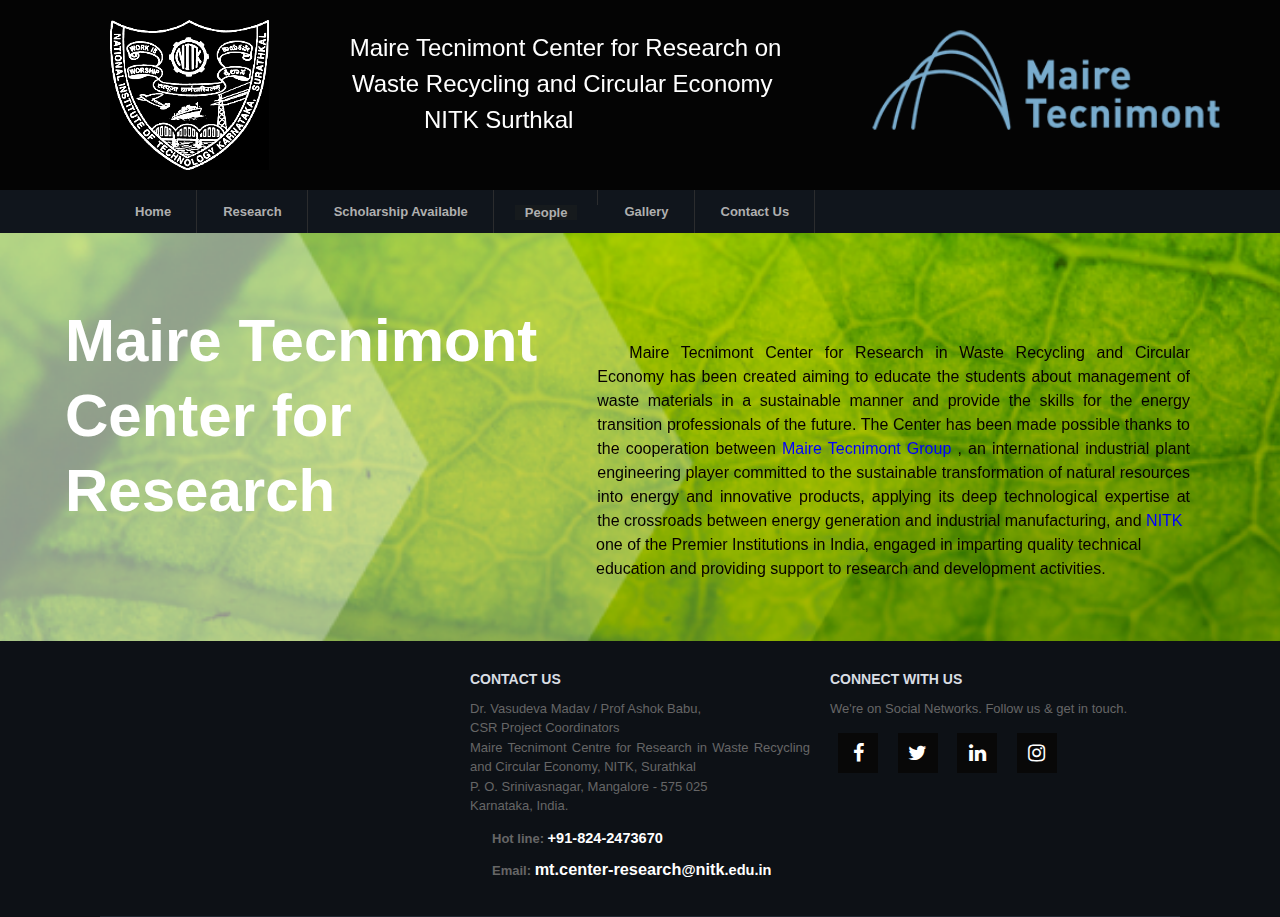
==== index.html @ cd12fcdf "first commit" ====
<!DOCTYPE html PUBLIC "-//W3C//DTD XHTML 1.0 Transitional//EN" "http://www.w3.org/TR/xhtml1/DTD/xhtml1-transitional.dtd">
<html xmlns="http://www.w3.org/1999/xhtml" xml:lang="en" lang="en" dir="ltr">
  <head>
    <!-- META FOR IOS & HANDHELD -->
    <meta name="viewport" content="width=device-width, initial-scale=1.0, maximum-scale=1.0, user-scalable=no"/>
    <meta name="HandheldFriendly" content="true" />
    <meta name="apple-touch-fullscreen" content="YES" />
    <meta http-equiv="Content-Type" content="text/html; charset=utf-8" />
<link rel="canonical" href="/content/contact-us-0" />
<link rel="shortlink" href="/node/943" />
<link href="./css/base.css" rel="stylesheet" type="text/css" media="screen"/>
<link rel="shortcut icon" href="./image/fav-icon.png" type="image/png" />
<link href="./css/menu.css" rel="stylesheet" type="text/css" media="screen"/>
<link href="css/bases.css" type="text/css" rel="stylesheet" media="all"/>
<link href="./css/social.css" type="text/css" rel="stylesheet"/>
<link href="./css/dropdown.css" type="text/css" rel="stylesheet"/>
<meta name="viewport" content="width=device-width, initial-scale=1">
<link rel="stylesheet" href="https://cdnjs.cloudflare.com/ajax/libs/font-awesome/4.7.0/css/font-awesome.min.css">

    <title>Home </title>

    
    <style type="text/css" media="all">
@import url(base.css);
@import url(bases.css);
@import url(comment.css);
@import url(field.css);
@import url(colorbox.css);
@import url(ctools.css);
@import url(modal.css);
@import url(modal-forms.css);
@import url(tagclouds.css);
@import url(custom-search.css);
@import url(views.css);
@import url(quicktabs.css);
@import url(space.css);
</style>

<style type="text/css" media="all">

@import url("./css/superfish.css");
@import url("./css/space");
</style>
<style type="text/css" media="all">
@import url("./css/messages.css");
@import url("./css/element.css");
@import url("./css/form.css");
@import url("./css/page.css");
@import url("./css/article.css");
@import url("./comment.css");
@import url("./css/forum.css");
@import url("./css/field.css");
@import url("./css/blocks.css");
@import url("./css/font.css");
@import url("./css/typo.css");


</style>
<style type="text/css" media="only screen">
@import url("./css/responsive.css");
</style>
<style type="text/css" media="print">
@import url("./css/print.css");
</style>
<style type="text/css" media="only screen and (min-width: 959px) and (max-width: 1049px)">
@import url("./css/tablet.css");
</style>
<style type="text/css" media="only screen and (min-width: 720px) and (max-width: 959px)">
@import url("./css/vertical.css");
</style>
<style type="text/css" media="only screen and (max-width:719px)">
@import url("./css/mobile.css");
</style>
<style type="text/css" media="only screen and (max-width:479px)">
@import url("./css/vertical.css");
</style>
<style type="text/css" media="all">
@import url("./css/style-university.css");
</style>


<style type="text/css" media="all">
@import url("./css/grid.css");
</style>
<style>
body {
 background-image: url('./image/back.png');
  background-repeat: no-repeat;
   background-attachment: fixed;
  background-size: cover;
 background-position: 50% 50%;
   height:100vh;
   width:100vw;
   backdrop-filter: none;
   backdrop-filter: brightness(100%);
   backdrop-filter: contrast(100%);
  
}
.fa {
  padding: 10px;
  font-size: 30px;
  width: 50px;
  text-align: center;
  text-decoration: none;
  margin: 15px 8px;
}
.fa:hover {
    opacity: 0.7;
}
html,
body {
  height: 100%;
  width: 100%;
}

p {
  margin: 0;
  text-indent: 3ch;
}

#hp  {
float: right;
 position: absolute;
  top: 30px;
  right: 100px;    
repeat-x;
 margin: 0 0 0 10px;
}
#ha  {
float: right;
 position: absolute;
  top:150px;
  right: 80px;    
repeat-x;
 margin: 0 0 0 15px;
}
#hi  {
float: right;
 position: absolute;
  top:30px;
  right: -50px;    
repeat-x;
 margin: 0 0 0 15px;
}
.fa-instagram {
  background: ##080808;
  color: white;
}
.fa-facebook {
  background: #080808;
  color: white;
}
.fa-twitter {
  background: #080808;
  color: white;
}
.fa-linkedin {
  background: #080808;
  color: white;
}
#hd  {
float: left;
 position: relative;
  top:10px;
  left: -60px;    
repeat-x;
 margin: 0 0 0 15px;
 color:white;
}
img {
  filter: brightness(1.75);
}
.content .b-animate-2 {
    animation: 1.5s 0.4s fadeInLeft both;
p.big {
  line-height: 2.0;
}




</style>

  </head>

  <body  class="html not-front not-logged-in one-sidebar sidebar-second page-node page-node- page-node-943 node-type-webform tb-university fixed-grid grid-24-based bf-a fs-medium tb-metroz">
    <div id="5skip-link"><a href="#main-content" class="element-invisible element-focusable">Skip to main content</a></div>
        
<div id="page" class="page-default">
  <a name="Top" id="Top"></a>

  <!-- HEADER -->
  <div id="header-wrapper" class="wrapper">
    <div class="container grid-24">
      <div class="grid-inner clearfix">
        <div id="header" class="clearfix">
            <a href="index.html" title="Home" id="logo">
               <img src="./image/nitk.png" alt="Home" height="150px">
			   <p style="color:white; width: 70%; height: 100px; float: center;"
			   id="hp"><font size="5">Maire Tecnimont Center for Research on <br/>&ensp;&ensp;Waste Recycling and Circular Economy<br/>&emsp;&emsp;&emsp;&emsp;NITK Surthkal</font></p>
			   <img src="./image/logoo.png" alt="Home" height="100px" id="hi">
            </a>
         </div>
      </div>
    </div>
  </div>

      <!-- MAIN NAV -->    
    <div id="menu-bar-wrapper" class="wrapper">
      <a class="tb-main-menu-button responsive-menu-button" href="javascript:void(0);" title="Navigation Icon">Navigation</a>
		<div class="container grid-24">
			<div class="grid-inner clearfix">
				<div class="region region-menu-bar">
					<div id="block-superfish-1" class="block block-superfish">
						<div class="block-inner clearfix">
							<h2 class="block-title element-invisible">Main Menu</h2> 
							<div class="block-content clearfix">
								<ul id="superfish-1" class="menu sf-menu sf-main-menu sf-horizontal sf-style-university sf-total-items-16 sf-parent-items-3 sf-single-items-13 superfish-processed sf-js-enabled">
								<li id="menu-239-1" class="first sf-depth-1 sf-no-children">
								<a href="./index.html" title="Home" class="sf-depth-1">Home</a></li><li id="menu-988-1" class="middle sf-depth-1 sf-total-children-3 sf-parent-children-0 sf-single-children-3 menuparent">
								<a href="./research.html" title="Research" id="programmes" class="sf-depth-1 menuparent sf-with-ul">Research</a>
								</li><li id="menu-989-1" class="middle sf-depth-1 sf-total-children-3 sf-parent-children-0 sf-single-children-3 menuparent">
								<a href="./Scholarship.html" title="Scholarship" id="courses" class="sf-depth-1 menuparent sf-with-ul">Scholarship Available</a>
								</li><li id="menu-994-1" class="middle sf-depth-1 sf-no-children">
								<div class="dropdown">
								<button class="dropbtn">People</button>
								<div class="dropdown-content">
								<a href="./people.html">Academic Staff</a>
								<a href="./scholar.html">Research Scholar </a>
								</div>
								</div>
								<li id="menu-1106-1" title="Gallery" class="middle sf-depth-1 sf-no-children"><a href="./gallery.html" class="sf-depth-1">Gallery</a></li>
								<li id="menu-995-1" title="Contact" class="middle sf-depth-1 sf-no-children">
								<a href="./contact-us-0.html" class="sf-depth-1">Contact Us</a></li></ul>    </div>
							</div>
						</div>
					</div>
				</div>
			</div>
		</div>
    <!-- /#MAIN NAV -->
  
    
    
  
  <div id="main-wrapper" class="wrapper">
						
				    <div class="container grid-24 clearfix">
      <div class="group-cols-2 group-24 grid grid-24">
                <!-- MAIN CONTENT -->
			<div id="main-content" class="grid grid-18 section">
				<div class="grid-inner clearfix">
                     <div class="region region-content">
						<div id="block-system-main" class="block-system">
							<div class="block-inner clearfix">	
								<div class="block-content clearfix">
									<div id="article-943" class="article node node-webform node-promoted node-lang-en node-odd node-full  clearfix">
  
      <div>
	  <div class="bg-image"></div>
                   
				   <div class="container">
  
  <div class="content">
    <font size="5"><h1 style="text-align:justify; " id="hd" >Maire Tecnimont <br/>Center for<br/> Research</h1></font>
    <font size="3"><p style="text-align:justify; color: #060000;" class="big"><br/><br/>&emsp;&emsp;Maire Tecnimont Center for Research in Waste Recycling and
	Circular Economy has been created aiming to educate the students about management of waste materials in a sustainable manner and provide the 
	skills for the energy transition professionals of the future. The Center has been made possible thanks to the cooperation between 
	<a href="https://www.mairetecnimont.com/en/home"style="color:blue;">Maire Tecnimont Group</a> 
	, an international industrial plant engineering player committed to the sustainable 
	transformation of natural resources into energy and innovative products, applying its deep
	technological expertise at the crossroads between energy generation and industrial manufacturing,
	and <a href="https://www.nitk.ac.in"style="color:blue;">NITK </a> </p><p style=" text-indent:45%; color: #060000;">
	one of the Premier Institutions in India, engaged in imparting quality technical 
	</p><p style=" text-indent:45%; color: #060000;">education and providing support to research and development activities.</p></font>
  </div>
</div>
	  
	  
	  
	 
	  
  
  
  </div>
    </div>
  </div>
</div>
  </div>
              
                          </div>
          </div>
        <!-- /#MAIN CONTENT -->
                                <!-- SIDEBAR SECOND -->
        <div id="sidebar-second-wrapper" class="sidebar tb-main-box grid grid-6 grid-last">
          <div class="grid-inner clearfix">
              <div class="region region-sidebar-second">
    <div id="block-quicktabs-quicktabs--2" class="block block-quicktabs">
  <div class="block-inner clearfix">
    
    
    
    <div class="block-content clearfix">
      <div  id="quicktabs-quicktabs" class="quicktabs-wrapper quicktabs-style-university"><div id="quicktabs-container-quicktabs" class="quicktabs_main quicktabs-style-university"><div  id="quicktabs-tabpage-quicktabs-0" class="quicktabs-tabpage "><div id="block-superfish-1--3" class="block block-superfish">
  
</div>
</div><div  id="quicktabs-tabpage-quicktabs-1" class="quicktabs-tabpage quicktabs-hide"><div id="block-views-all-courses-block--2" class="block block-views">
  <div class="block-inner clearfix">
    
    
    
    <div class="block-content clearfix">
      <div class="view view-all-courses view-id-all_courses view-display-id-block list-courses view-dom-id-990216f53a79f29d428885f390c0889f"> 
</div>    </div>
  </div>
</div>
</div></div></div>    </div>
  </div>
</div>
  </div>
          </div>
        </div>
        <!-- /#SIDEBAR SECOND -->
            </div>

      
    </div>
  </div>
  
    
    <!-- PANEL FOURTH -->
  <div id="panel-fourth-wrapper" class="wrapper panel panel-fourth">
	<div class="container panel-cols-3 grid-24 clearfix"> <div class="panel-column panel-fourth-1 panel-column-first grid grid-8">
        <div class="grid-inner clearfix">
                      &nbsp;
                  </div>
      </div>
                <div class="panel-column panel-fourth-2 grid grid-8">
        <div class="grid-inner clearfix">
                        <div class="region region-panel-fourth-2">
    <div id="block-block-3--2" class="block block-block">
  <div class="block-inner clearfix">
    
          <h2 class="block-title">Contact us</h2>
    
    
    <div class="block-content clearfix">
      <div class="contact-us big">
<p style="text-align:justify;text-indent:0px;">Dr. Vasudeva Madav / Prof Ashok Babu,<br/> <span>CSR Project Coordinators</span><br />Maire Tecnimont Centre for Research in Waste Recycling and Circular Economy, <span data-scayt_word="NITK" data-scaytid="2">NITK</span>, <span data-scayt_word="Surathkal" data-scaytid="3">Surathkal</span><br />P. O. <span data-scayt_word="Srinivasnagar" data-scaytid="4">Srinivasnagar</span>, <span data-scayt_word="Mangalore" data-scaytid="5">Mangalore</span> - 575 025<br /><span data-scayt_word="Karnataka" data-scaytid="6">Karnataka</span>, India.</p>
<ul class="contact-list"><li class="phone"><strong>Hot line: </strong><span>+91-824-2473670</span></li>
<li class="email"><strong>Email: </strong> <span><span data-scayt_word="hodmechanical" data-scaytid="7">mt.center-research</span>@<span data-scayt_word="nitk" data-scaytid="8">nitk</span>.edu.in</span></li>
</ul></div>
    </div>
  </div>
</div>
  </div>
                  </div>
      </div>
                <div class="panel-column panel-fourth-3 panel-column-last grid grid-8">
        <div class="grid-inner clearfix">
                        <div class="region region-panel-fourth-3">
    <div id="block-block-4--2" class="block block-block">
  <div class="block-inner clearfix">
    
          <h2 class="block-title">Connect with us</h2>
    
    
   <div class="block-content clearfix">
		<div class="custom">
			<p style="text-indent:0px;">We're on Social Networks. Follow us &amp; get in touch.</p>
			<a href="https://www.facebook.com/nitkarnatakaOfficial" class="fa fa-facebook" style="width:20px; font-size:20px;"></a>
			<a href="https://twitter.com/surathkal_nitk?s=08" class="fa fa-twitter" style="width:20px; font-size:20px;"></a>
			<a href="https://www.linkedin.com/in/nitk-surathkal-585b3b18a/" class="fa fa-linkedin" style="width:20px; font-size:20px;"></a>
			<a href="https://www.instagram.com/nitk.surathkal/" class="fa fa-instagram" style="width:20px; font-size:20px;"></a>
		</div>
    </div>
  </div>
</div>
  </div>
                  </div>
      </div>
	  </div>
  </div>
</div>


      </body>
</html>
---- css/base.css ----
/**
 * @file
 * Generic theme-independent base styles.
 */

/**
 * Autocomplete.
 *
 * @see autocomplete.js
 */
/* Suggestion list */
#autocomplete {
  border: 1px solid;
  overflow: hidden;
  position: absolute;
  z-index: 100;
}
#autocomplete ul {
  list-style: none;
  list-style-image: none;
  margin: 0;
  padding: 0;
}
#autocomplete li {
  background: #fff;
  color: #000;
  cursor: default;
  white-space: pre;
  zoom: 1; /* IE7 */
}
/* Animated throbber */
html.js input.form-autocomplete {
  background-image: url(../../misc/throbber-inactive.png);
  background-position: 100% center; /* LTR */
  background-repeat: no-repeat;
}
html.js input.throbbing {
  background-image: url(../../misc/throbber-active.gif);
  background-position: 100% center; /* LTR */
}

/**
 * Collapsible fieldsets.
 *
 * @see collapse.js
 */
html.js fieldset.collapsed {
  border-bottom-width: 0;
  border-left-width: 0;
  border-right-width: 0;
  height: 1em;
}
html.js fieldset.collapsed .fieldset-wrapper {
  display: none;
}
fieldset.collapsible {
  position: relative;
}
fieldset.collapsible .fieldset-legend {
  display: block;
}

/**
 * Resizable textareas.
 *
 * @see textarea.js
 */
.form-textarea-wrapper textarea {
  display: block;
  margin: 0;
  width: 100%;
  -moz-box-sizing: border-box;
  -webkit-box-sizing: border-box;
  box-sizing: border-box;
}
.resizable-textarea .grippie {
  background: #eee url(../../misc/grippie.png) no-repeat center 2px;
  border: 1px solid #ddd;
  border-top-width: 0;
  cursor: s-resize;
  height: 9px;
  overflow: hidden;
}

/**
 * TableDrag behavior.
 *
 * @see tabledrag.js
 */
body.drag {
  cursor: move;
}
.draggable a.tabledrag-handle {
  cursor: move;
  float: left; /* LTR */
  height: 1.7em;
  margin-left: -1em; /* LTR */
  overflow: hidden;
  text-decoration: none;
}
a.tabledrag-handle:hover {
  text-decoration: none;
}
a.tabledrag-handle .handle {
  background: url(../../misc/draggable.png) no-repeat 6px 9px;
  height: 13px;
  margin: -0.4em 0.5em; /* LTR */
  padding: 0.42em 0.5em; /* LTR */
  width: 13px;
}
a.tabledrag-handle-hover .handle {
  background-position: 6px -11px;
}
div.indentation {
  float: left; /* LTR */
  height: 1.7em;
  margin: -0.4em 0.2em -0.4em -0.4em; /* LTR */
  padding: 0.42em 0 0.42em 0.6em; /* LTR */
  width: 20px;
}

.tabledrag-toggle-weight-wrapper {
  text-align: right; /* LTR */
}

/**
 * TableHeader behavior.
 *
 * @see tableheader.js
 */
table.sticky-header {
  background-color: #fff;
  margin-top: 0;
}

/**
 * Progress behavior.
 *
 * @see progress.js
 */
/* Bar */
.progress .bar {
  background-color: #fff;
  border: 1px solid;
}
.progress .filled {
  background-color: #000;
  height: 1.5em;
  width: 5px;
}
.progress .percentage {
  float: right; /* LTR */
}
/* Throbber */
.ajax-progress {
  display: inline-block;
}
.ajax-progress .throbber {
  background: transparent url(../../misc/throbber-active.gif) no-repeat 0px center;
  float: left; /* LTR */
  height: 15px;
  margin: 2px;
  width: 15px;
}
.ajax-progress .message {
  padding-left: 20px;
}
tr .ajax-progress .throbber {
  margin: 0 2px;
}
.ajax-progress-bar {
  width: 16em;
}

/**
 * Inline items.
 */
.container-inline div,
.container-inline label {
  display: inline;
}
/* Fieldset contents always need to be rendered as block. */
.container-inline .fieldset-wrapper {
  display: block;
}

/**
 * Prevent text wrapping.
 */
.nowrap {
  white-space: nowrap;
}

/**
 * For anything you want to hide on page load when JS is enabled, so
 * that you can use the JS to control visibility and avoid flicker.
 */
html.js .js-hide {
  display: none;
}

/**
 * Hide elements from all users.
 *
 * Used for elements which should not be immediately displayed to any user. An
 * example would be a collapsible fieldset that will be expanded with a click
 * from a user. The effect of this class can be toggled with the jQuery show()
 * and hide() functions.
 */
.element-hidden {
  display: none;
}

/**
 * Hide elements visually, but keep them available for screen-readers.
 *
 * Used for information required for screen-reader users to understand and use
 * the site where visual display is undesirable. Information provided in this
 * manner should be kept concise, to avoid unnecessary burden on the user.
 * "!important" is used to prevent unintentional overrides.
 */
.element-invisible {
  position: absolute !important;
  clip: rect(1px 1px 1px 1px); /* IE6, IE7 */
  clip: rect(1px, 1px, 1px, 1px);
  overflow: hidden;
  height: 1px;
}

/**
 * The .element-focusable class extends the .element-invisible class to allow
 * the element to be focusable when navigated to via the keyboard.
 */
.element-invisible.element-focusable:active,
.element-invisible.element-focusable:focus {
  position: static !important;
  clip: auto;
  overflow: visible;
  height: auto;
}

/**
 * Markup free clearing.
 *
 * @see http://perishablepress.com/press/2009/12/06/new-clearfix-hack
 */
.clearfix:after {
  content: ".";
  display: block;
  height: 0;
  clear: both;
  visibility: hidden;
}
/* IE6 */
* html .clearfix {
  height: 1%;
}
/* IE7 */
*:first-child + html .clearfix {
  min-height: 1%;
}
---- css/menu.css ----
/**
 * @file
 * Styles for menus and navigation markup.
 */

/**
 * Markup generated by theme_menu_tree().
 */
ul.menu {
  border: none;
  list-style: none;
  text-align: left; /* LTR */
}
ul.menu li {
  margin: 0 0 0 0.5em; /* LTR */
}
ul li.expanded {
  list-style-image: url(../../misc/menu-expanded.png);
  list-style-type: circle;
}
ul li.collapsed {
  list-style-image: url(../../misc/menu-collapsed.png); /* LTR */
  list-style-type: disc;
}
ul li.leaf {
  list-style-image: url(../../misc/menu-leaf.png);
  list-style-type: square;
}
li.expanded,
li.collapsed,
li.leaf {
  padding: 0.2em 0.5em 0 0; /* LTR */
  margin: 0;
}
li a.active {
  color: #000;
}
td.menu-disabled {
  background: #ccc;
}

/**
 * Markup generated by theme_links().
 */
ul.inline,
ul.links.inline {
  display: inline;
  padding-left: 0;
}
ul.inline li {
  display: inline;
  list-style-type: none;
  padding: 0 0.5em;
}

/**
 * Markup generated by theme_breadcrumb().
 */
.breadcrumb {
  padding-bottom: 0.5em;
}

/**
 * Markup generated by theme_menu_local_tasks().
 */
ul.primary {
  border-bottom: 1px solid #bbb;
  border-collapse: collapse;
  height: auto;
  line-height: normal;
  list-style: none;
  margin: 5px;
  padding: 0 0 0 1em; /* LTR */
  white-space: nowrap;
}
ul.primary li {
  display: inline;
}
ul.primary li a {
  background-color: #ddd;
  border-color: #bbb;
  border-style: solid solid none solid;
  border-width: 1px;
  height: auto;
  margin-right: 0.5em; /* LTR */
  padding: 0 1em;
  text-decoration: none;
}
ul.primary li.active a {
  background-color: #fff;
  border: 1px solid #bbb;
  border-bottom: 1px solid #fff;
}
ul.primary li a:hover {
  background-color: #eee;
  border-color: #ccc;
  border-bottom-color: #eee;
}
ul.secondary {
  border-bottom: 1px solid #bbb;
  padding: 0.5em 1em;
  margin: 5px;
}
ul.secondary li {
  border-right: 1px solid #ccc; /* LTR */
  display: inline;
  padding: 0 1em;
}
ul.secondary a {
  padding: 0;
  text-decoration: none;
}
ul.secondary a.active {
  border-bottom: 4px solid #999;
}
---- css/bases.css ----
/* Eric Meyer's CSS Tools: Reset CSS (Modified by Hieu Nguyen)
-------------------------------------------------------------*/
/* http://meyerweb.com/eric/tools/css/reset/
 * v2.0 | 20110126
 * License: none (public domain)
 */
html,
body,
div,
span,
applet,
object,
iframe,
h1,
h2,
h3,
h4,
h5,
h6,
p,
blockquote,
pre,
a,
abbr,
acronym,
address,
big,
cite,
code,
del,
dfn,
em,
img,
ins,
kbd,
q,
s,
samp,
small,
strike,
strong,
sub,
sup,
tt,
var,
b,
u,
i,
center,
dl,
dt,
dd,
ol,
ul,
li,
fieldset,
form,
label,
legend,
table,
caption,
tbody,
tfoot,
thead,
tr,
th,
td,
article,
aside,
canvas,
details,
embed,
figure,
figcaption,
footer,
header,
hgroup,
menu,
nav,
output,
ruby,
section,
summary,
time,
mark,
audio,
video {
  border: 0;
  margin: 0;
  padding: 0;
}

table {
  border-collapse: collapse;
  border-spacing: 0;
}

:focus {
  outline: none;
}

/**
 * Grids System
 */
.wrapper {
  clear: both;
  display: block;
}

.wrapper .container {
  margin-left: auto;
  margin-right: auto;
}

.grid {
  display: block;
  float: left;
}

/**
 * Generic Styles
 */
.clear,
.divider {
  clear: both;
}

/* Alignment */
.left {
  float: left;
}

.right {
  float: right;
}

/* Clearfix */
.clearfix:after {
  content: "";
}
---- css/social.css ----
.fa {
  padding: 10px;
  font-size: 30px;
  width: 50px;
  text-align: center;
  text-decoration: none;
  margin: 15px 8px;
}
.fa:hover {
    opacity: 0.7;
}

.fa-facebook {
  background:  #080808;
  color: white;
}

.fa-twitter {
  background:  #080808;
  color: white;
}
.fa-linkedin {
  background:  #080808;
  color: white;
}
.fa-instagram {
  background: #080808;
  color: white;
}
---- css/dropdown.css ----
.dropbtn {
  background-color: #161a1d;
  color: #afafaf;
  padding: 16px;
  font-size: 13px;
    font-weight: bold;
  border: none;
}

.dropdown {
  position: relative;
  display: inline-block;
  top:15px;
}

.dropdown-content {
  display: none;
  position: absolute;
  background-color: #000000;
  min-width: 160px;
  box-shadow: 0px 8px 16px 0px rgba(0,0,0,0.2);
  z-index: 1;
}

.dropdown-content a {
  color: black;
  padding: 12px 16px;
  text-decoration: none;
  display: block;
}

.dropdown-content a:hover {background-color: #afafaf;}

.dropdown:hover .dropdown-content {display: block;}

.dropdown:hover .dropbtn {background-color: #000000;}
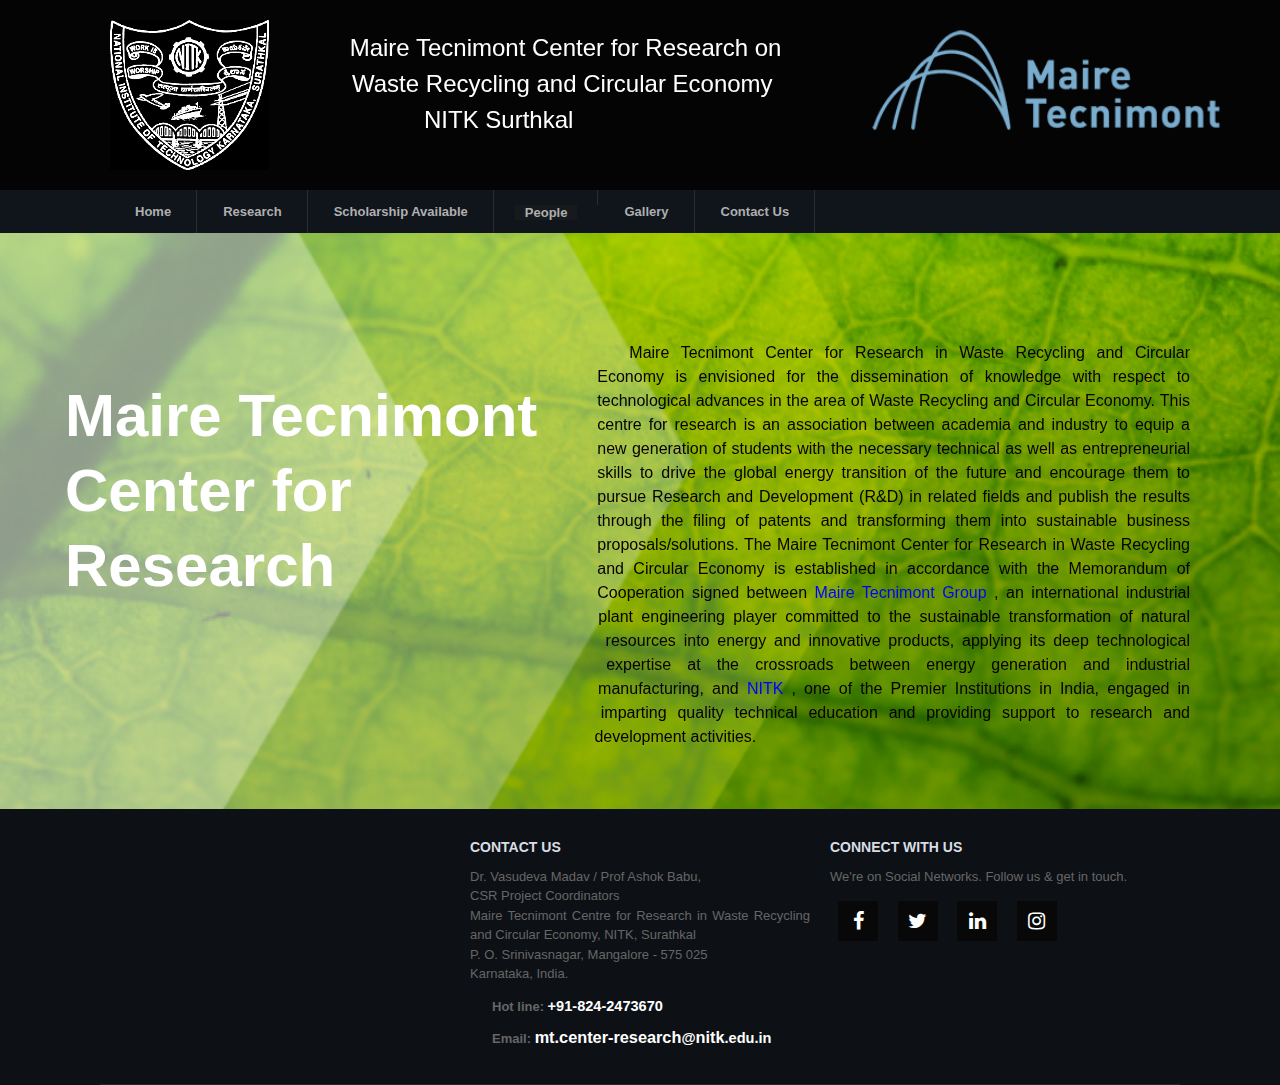
==== commit 7020b7aa: "Added content" ====
--- a/index.html
+++ b/index.html
@@ -225,8 +225,8 @@
 								<div class="dropdown">
 								<button class="dropbtn">People</button>
 								<div class="dropdown-content">
-								<a href="./people.html">Academic Staff</a>
-								<a href="./scholar.html">Research Scholar </a>
+								<a href="./people.html">Faculty</a>
+								<a href="./scholar.html">Students</a>
 								</div>
 								</div>
 								<li id="menu-1106-1" title="Gallery" class="middle sf-depth-1 sf-no-children"><a href="./gallery.html" class="sf-depth-1">Gallery</a></li>
@@ -262,17 +262,28 @@
 				   <div class="container">
   
   <div class="content">
-    <font size="5"><h1 style="text-align:justify; " id="hd" >Maire Tecnimont <br/>Center for<br/> Research</h1></font>
-    <font size="3"><p style="text-align:justify; color: #060000;" class="big"><br/><br/>&emsp;&emsp;Maire Tecnimont Center for Research in Waste Recycling and
-	Circular Economy has been created aiming to educate the students about management of waste materials in a sustainable manner and provide the 
-	skills for the energy transition professionals of the future. The Center has been made possible thanks to the cooperation between 
-	<a href="https://www.mairetecnimont.com/en/home"style="color:blue;">Maire Tecnimont Group</a> 
-	, an international industrial plant engineering player committed to the sustainable 
-	transformation of natural resources into energy and innovative products, applying its deep
-	technological expertise at the crossroads between energy generation and industrial manufacturing,
-	and <a href="https://www.nitk.ac.in"style="color:blue;">NITK </a> </p><p style=" text-indent:45%; color: #060000;">
-	one of the Premier Institutions in India, engaged in imparting quality technical 
-	</p><p style=" text-indent:45%; color: #060000;">education and providing support to research and development activities.</p></font>
+    <font size="5"><h1 style="text-align:justify; " id="hd" ><br/>Maire Tecnimont<br/>Center for<br/> Research</h1></font>
+    <font size="3"><p style="text-align:justify; color: #060000;" class="big"><br/><br/>&emsp;&emsp;Maire Tecnimont Center 
+	for Research in Waste Recycling and Circular Economy is envisioned for the dissemination of knowledge
+	with respect to technological advances in the area of Waste Recycling and Circular Economy. This
+	centre for research is an association between academia and industry to equip a new generation 
+	of students with the necessary technical as well as entrepreneurial skills to drive the global 
+	energy transition of the future and encourage them to pursue Research and Development (R&D) 
+	in related fields and publish the results through the filing of patents and transforming 
+	them into sustainable business proposals/solutions. The Maire Tecnimont Center for Research
+	in Waste Recycling and Circular Economy is established in accordance with the Memorandum 
+	of Cooperation signed between <a href="https://www.mairetecnimont.com/en/home"style="color:blue;">Maire Tecnimont Group</a> , an international industrial 
+	&emsp;&emsp;&emsp;&emsp;&emsp;&emsp;&emsp;&emsp;&emsp;&emsp;&emsp;
+	&emsp;&emsp;&emsp;&emsp;&emsp;&emsp;&emsp;&emsp;&emsp;&emsp;&emsp;&emsp;&emsp;&emsp;&emsp;&emsp;&emsp;&emsp;&emsp;plant engineering player committed to the sustainable transformation of natural &emsp;&emsp;&emsp;&emsp;&emsp;&emsp;&emsp;&emsp;&emsp;&emsp;&emsp;
+	&emsp;&emsp;&emsp;&emsp;&emsp;&emsp;&emsp;&emsp;&emsp;&emsp;&emsp;&emsp;&emsp;&emsp;&emsp;&emsp;&emsp;&emsp;&emsp; resources into 
+	energy and innovative products, applying its deep technological &emsp;&emsp;&emsp;&emsp;&emsp;&emsp;&emsp;&emsp;&emsp;&emsp;&emsp;
+	&emsp;&emsp;&emsp;&emsp;&emsp;&emsp;&emsp;&emsp;&emsp;&emsp;&emsp;&emsp;&emsp;&emsp;&emsp;&emsp;&emsp;&emsp;&emsp;expertise at the crossroads
+	between energy generation and industrial &emsp;&emsp;&emsp;&emsp;&emsp;&emsp;&emsp;&emsp;&emsp;&emsp;&emsp;
+	&emsp;&emsp;&emsp;&emsp;&emsp;&emsp;&emsp;&emsp;&emsp;&emsp;&emsp;&emsp;&emsp;&emsp;&emsp;&emsp;&emsp;&emsp;&emsp;manufacturing, and <a href="https://www.nitk.ac.in"style="color:blue;">NITK </a>, one of the Premier
+	Institutions in India, engaged in &emsp;&emsp;&emsp;&emsp;&emsp;&emsp;&emsp;&emsp;&emsp;&emsp;&emsp;
+	&emsp;&emsp;&emsp;&emsp;&emsp;&emsp;&emsp;&emsp;&emsp;&emsp;&emsp;&emsp;&emsp;&emsp;&emsp;&emsp;&emsp;&emsp;&emsp;imparting quality technical education and providing 
+	support to research and &emsp;&emsp;&emsp;&emsp;&emsp;&emsp;&emsp;&emsp;&emsp;&emsp;&emsp;
+	&emsp;&emsp;&emsp;&emsp;&emsp;&emsp;&emsp;&emsp;&emsp;&emsp;&emsp;&emsp;&emsp;&emsp;&emsp;&emsp;&emsp;&emsp;&emsp;development activities.</p></font>
   </div>
 </div>
 	  
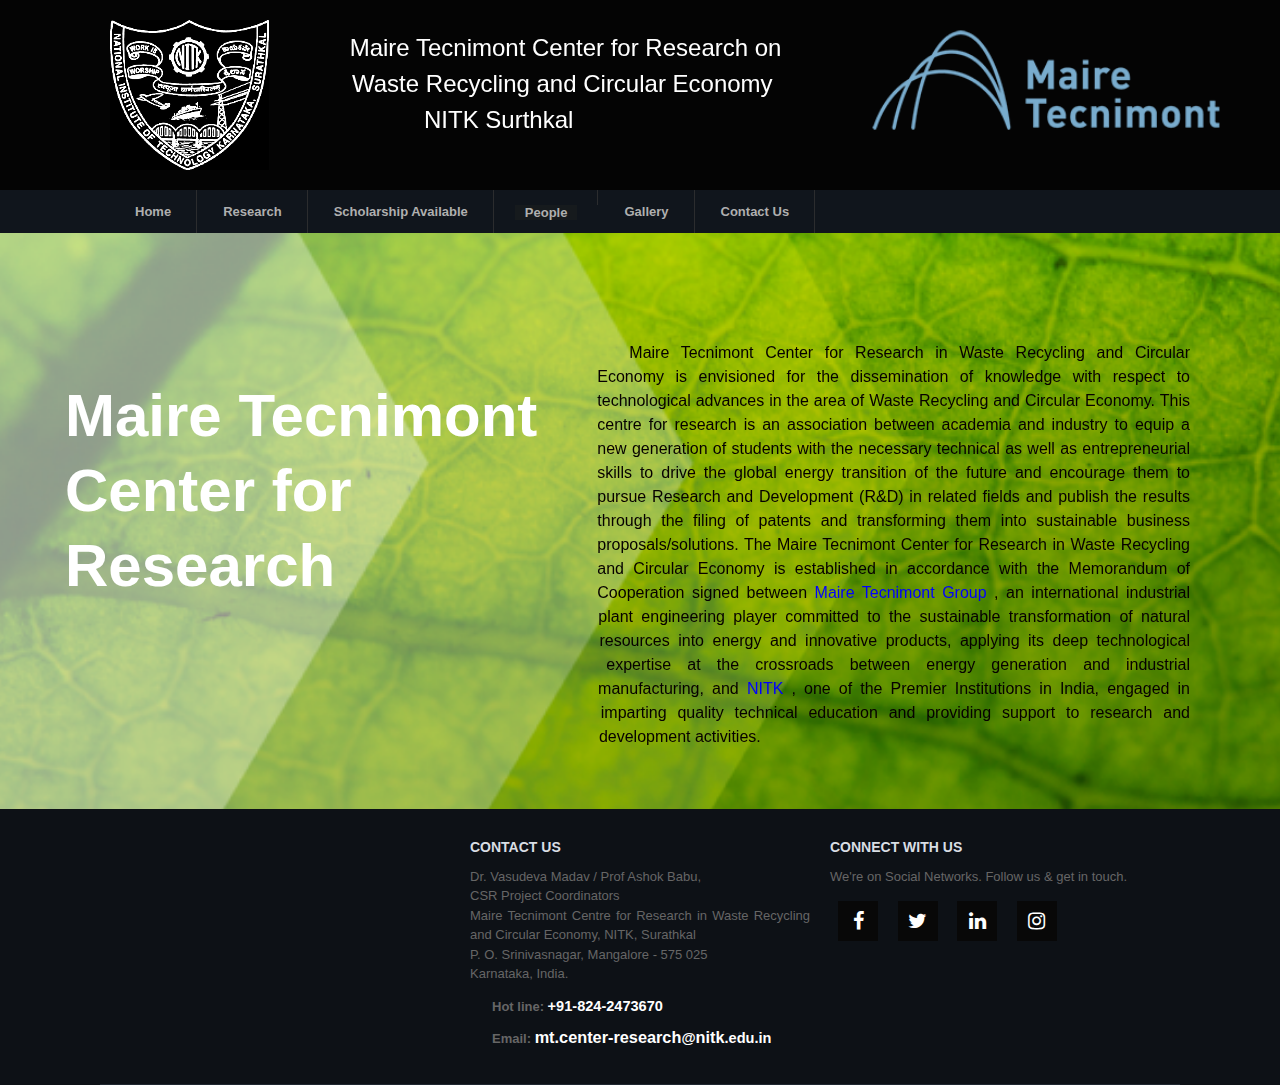
==== commit bd006b12: "Added content" ====
--- a/index.html
+++ b/index.html
@@ -275,15 +275,15 @@
 	of Cooperation signed between <a href="https://www.mairetecnimont.com/en/home"style="color:blue;">Maire Tecnimont Group</a> , an international industrial 
 	&emsp;&emsp;&emsp;&emsp;&emsp;&emsp;&emsp;&emsp;&emsp;&emsp;&emsp;
 	&emsp;&emsp;&emsp;&emsp;&emsp;&emsp;&emsp;&emsp;&emsp;&emsp;&emsp;&emsp;&emsp;&emsp;&emsp;&emsp;&emsp;&emsp;&emsp;plant engineering player committed to the sustainable transformation of natural &emsp;&emsp;&emsp;&emsp;&emsp;&emsp;&emsp;&emsp;&emsp;&emsp;&emsp;
-	&emsp;&emsp;&emsp;&emsp;&emsp;&emsp;&emsp;&emsp;&emsp;&emsp;&emsp;&emsp;&emsp;&emsp;&emsp;&emsp;&emsp;&emsp;&emsp; resources into 
+	&emsp;&emsp;&emsp;&emsp;&emsp;&emsp;&emsp;&emsp;&emsp;&emsp;&emsp;&emsp;&emsp;&emsp;&emsp;&emsp;&emsp;&emsp;&nbsp; resources into 
 	energy and innovative products, applying its deep technological &emsp;&emsp;&emsp;&emsp;&emsp;&emsp;&emsp;&emsp;&emsp;&emsp;&emsp;
-	&emsp;&emsp;&emsp;&emsp;&emsp;&emsp;&emsp;&emsp;&emsp;&emsp;&emsp;&emsp;&emsp;&emsp;&emsp;&emsp;&emsp;&emsp;&emsp;expertise at the crossroads
+	&emsp;&emsp;&emsp;&emsp;&emsp;&emsp;&emsp;&emsp;&emsp;&emsp;&emsp;&emsp;&emsp;&emsp;&emsp;&emsp;&emsp;&emsp;&nbsp;expertise at the crossroads
 	between energy generation and industrial &emsp;&emsp;&emsp;&emsp;&emsp;&emsp;&emsp;&emsp;&emsp;&emsp;&emsp;
 	&emsp;&emsp;&emsp;&emsp;&emsp;&emsp;&emsp;&emsp;&emsp;&emsp;&emsp;&emsp;&emsp;&emsp;&emsp;&emsp;&emsp;&emsp;&emsp;manufacturing, and <a href="https://www.nitk.ac.in"style="color:blue;">NITK </a>, one of the Premier
 	Institutions in India, engaged in &emsp;&emsp;&emsp;&emsp;&emsp;&emsp;&emsp;&emsp;&emsp;&emsp;&emsp;
 	&emsp;&emsp;&emsp;&emsp;&emsp;&emsp;&emsp;&emsp;&emsp;&emsp;&emsp;&emsp;&emsp;&emsp;&emsp;&emsp;&emsp;&emsp;&emsp;imparting quality technical education and providing 
 	support to research and &emsp;&emsp;&emsp;&emsp;&emsp;&emsp;&emsp;&emsp;&emsp;&emsp;&emsp;
-	&emsp;&emsp;&emsp;&emsp;&emsp;&emsp;&emsp;&emsp;&emsp;&emsp;&emsp;&emsp;&emsp;&emsp;&emsp;&emsp;&emsp;&emsp;&emsp;development activities.</p></font>
+	&emsp;&emsp;&emsp;&emsp;&emsp;&emsp;&emsp;&emsp;&emsp;&emsp;&emsp;&emsp;&emsp;&emsp;&emsp;&emsp;&emsp;&emsp;&emsp;&nbsp;development activities.</p></font>
   </div>
 </div>
 	  
